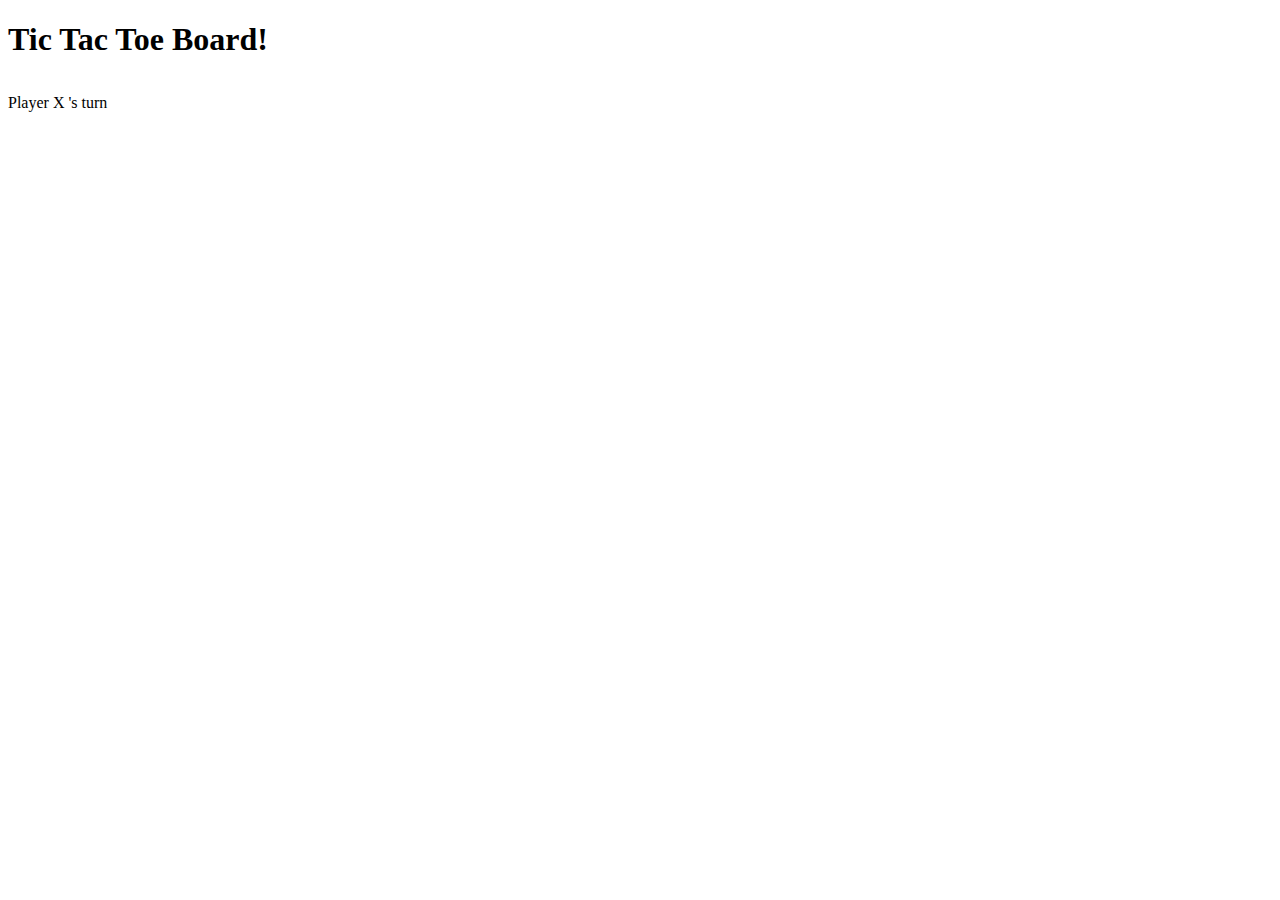
==== Part1/index.html @ a93be8f7 "intial commit" ====
<!DOCTYPE html>
<html lang="en">
  <head>
    <meta charset="UTF-8" />
    <meta name="viewport" content="width=device-width, initial-scale=1.0" />
    <title>Tic Tac Toe</title>
    <link rel="stylesheet" href="./index.css" />
  </head>

  <body>
    <nav>
      <h1>Tic Tac Toe Board!</h1>
    </nav>
    <main>
      <table>
        <tr class="row">
          <td id="0" onclick="play(0)"></td>
          <td id="1" onclick="play(1)"></td>
          <td id="2" onclick="play(2)"></td>
        </tr>
        <tr class="row">
          <td id="3" onclick="play(3)"></td>
          <td id="4" onclick="play(4)"></td>
          <td id="5" onclick="play(5)"></td>
        </tr>
        <tr class="row">
          <td id="6" onclick="play(6)"></td>
          <td id="7" onclick="play(7)"></td>
          <td id="8" onclick="play(8)"></td>
        </tr>
      </table>

      <span>Player </span>
      <span id="player">X</span>
      <span>'s turn</span>
    </main>
    <script src="./index.js"></script>
  </body>
</html>
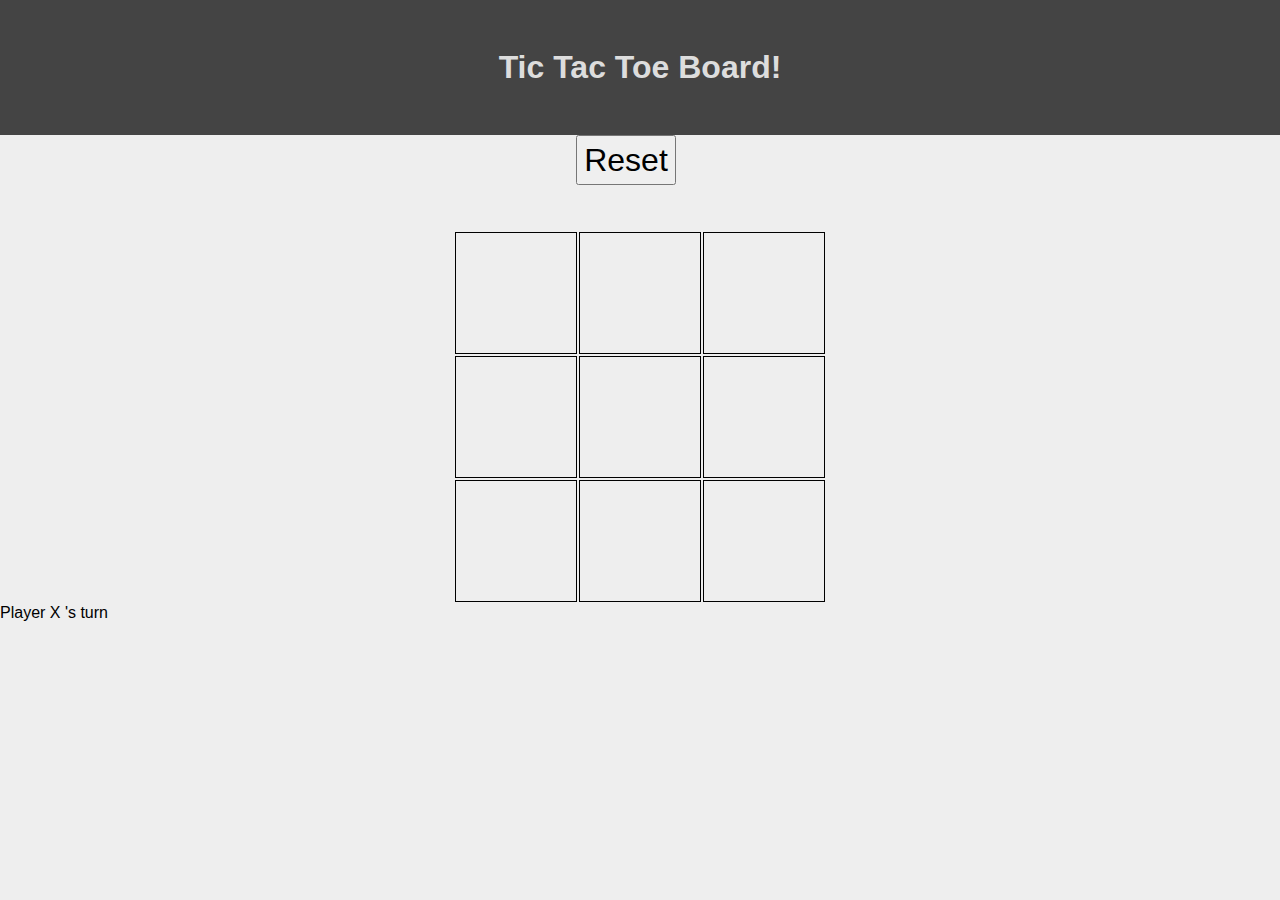
==== commit a21b5e85: "part1 complete" ====
--- a/Part1/index.html
+++ b/Part1/index.html
@@ -28,6 +28,7 @@
           <td id="7" onclick="play(7)"></td>
           <td id="8" onclick="play(8)"></td>
         </tr>
+        <button class="button" onclick="reset()">Reset</button>
       </table>
 
       <span>Player </span>
--- a/Part1/index.css
+++ b/Part1/index.css
@@ -0,0 +1,44 @@
+* {
+  margin: 0;
+  padding: 0;
+  font-family: Arial, Helvetica, sans-serif;
+}
+
+nav {
+  height: 15vh;
+  background: #444;
+  color: #ddd;
+}
+
+main {
+  background: #eee;
+  height: 85vh;
+}
+
+table,
+section,
+nav {
+  display: flex;
+  justify-content: center;
+  align-items: center;
+}
+
+table {
+  padding-top: 5vh;
+}
+
+.row td {
+  height: 120px;
+  width: 120px;
+  border: 1px solid #000;
+  text-align: center;
+  font-size: 2em;
+}
+
+.button {
+  height: 50px;
+  width: 100px;
+  text-align: center;
+  font-size: 2em;
+  margin-left: 45%;
+}
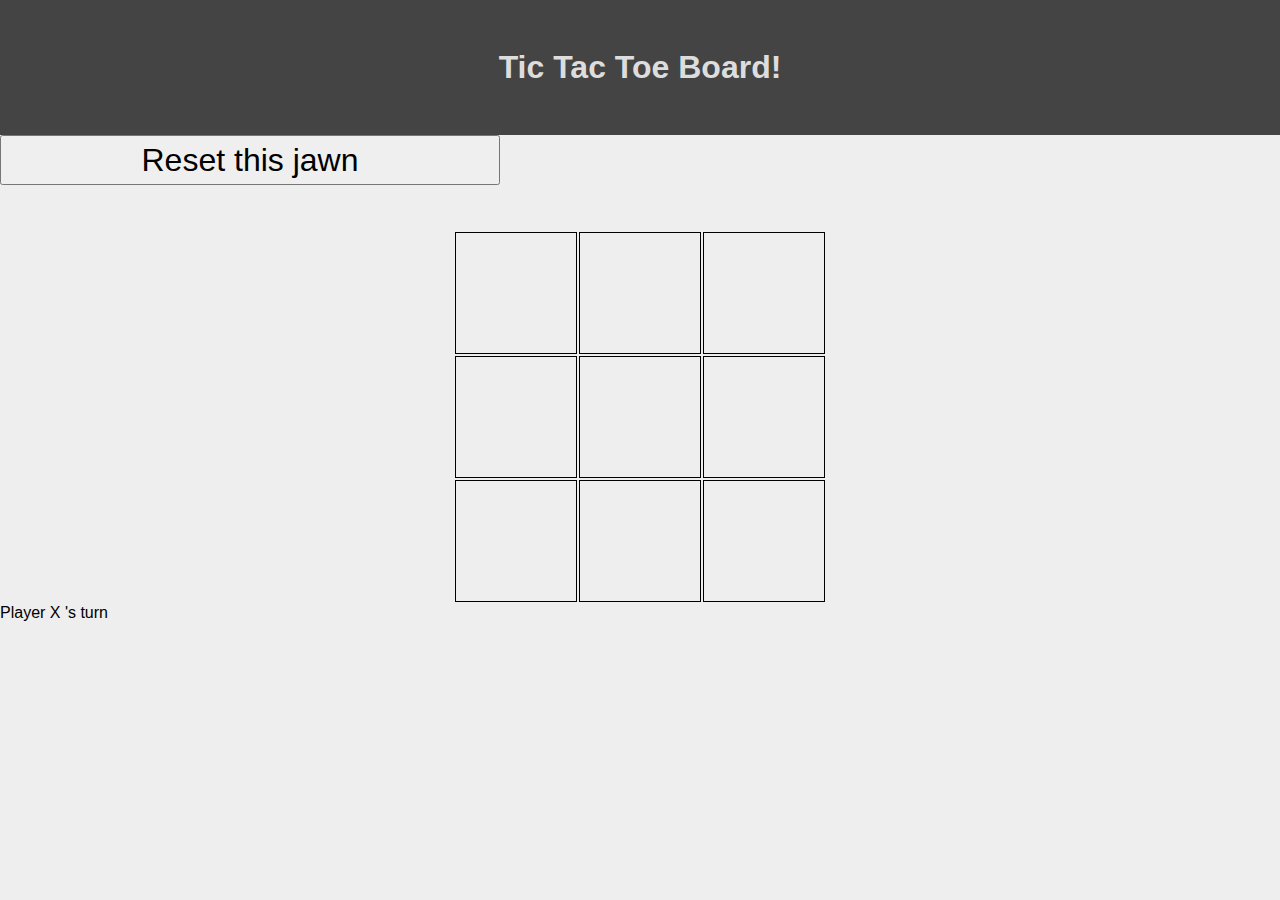
==== commit de8e777e: "both probs completed with reset buttons. TicTacToe has a janky bug.... working on it" ====
--- a/Part1/index.html
+++ b/Part1/index.html
@@ -28,7 +28,7 @@
           <td id="7" onclick="play(7)"></td>
           <td id="8" onclick="play(8)"></td>
         </tr>
-        <button class="button" onclick="reset()">Reset</button>
+        <button class="button" onclick="reset()">Reset this jawn</button>
       </table>
 
       <span>Player </span>
--- a/Part1/index.css
+++ b/Part1/index.css
@@ -37,8 +37,8 @@
 
 .button {
   height: 50px;
-  width: 100px;
+  width: 500px;
   text-align: center;
   font-size: 2em;
-  margin-left: 45%;
+  align-items: center;
 }
